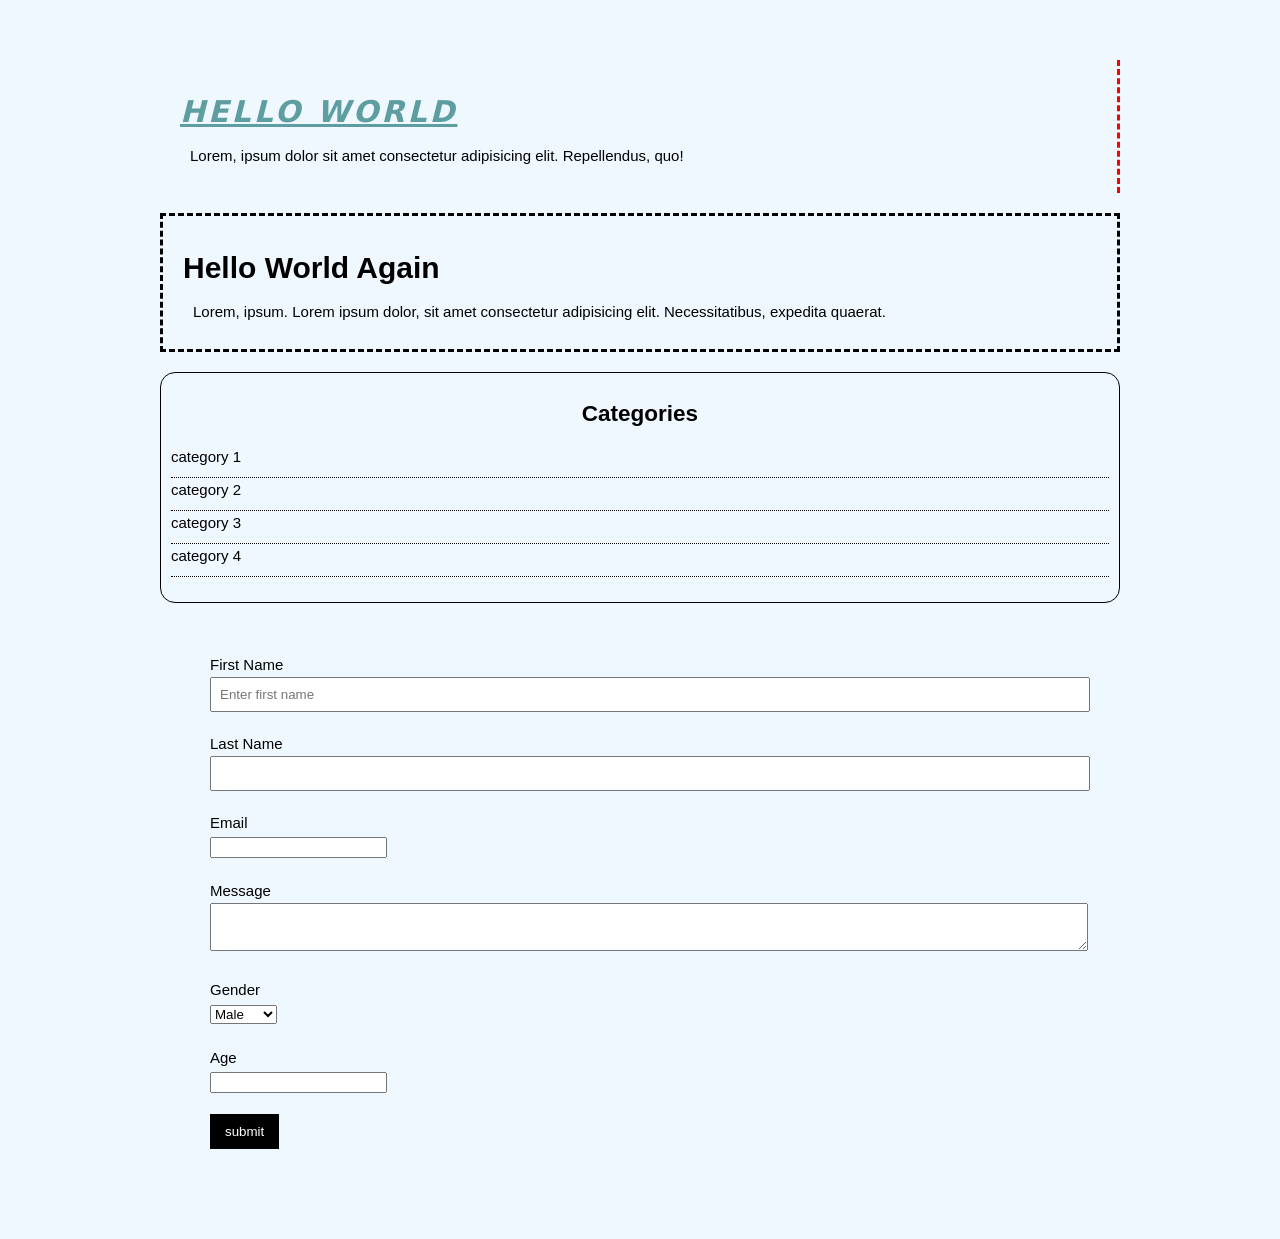
==== index.html @ 0de99517 "updated" ====
<!DOCTYPE html>
<html>
    <head>
        <title> Tutorial on CSS </title>
    </head>
    <body>
        <div class="container">
            <div class="box-1">
                <h1> Hello World </h1>
                <!-- external CSS link-->
                <link rel="stylesheet" type="text/css" href="style.css">
                <p>
                    Lorem, ipsum dolor sit amet consectetur adipisicing elit. Repellendus, quo!
                </p>
            </div>
            <div class="box-2">
                <h1> Hello World Again </h1>
                <!-- external CSS link-->
                <link rel="stylesheet" type="text/css" href="style.css">
                <p>
                    Lorem, ipsum. Lorem ipsum dolor, sit amet consectetur adipisicing elit. Necessitatibus, expedita quaerat.
                </p>
            </div>
            <div class="categories">
                <h2> Categories </h2>
                <ul>
                    <li> <a href="html semantics.html"> category 1 </a> </li>
                    <li> <a href="html semantics.html"> category 2 </a></li>
                    <li> <a href="html semantics.html"> category 3 </a></li>
                    <li> <a href="html semantics.html"> category 4 </a></li>
                </ul>
            </div>
            <form action="process.js" method="POST" class="my-form">
                <!-- use div to block the element in a division -->
                <!-- add placeholders to explain the input -->
                <div class="form-group">
                    <label> First Name </label>
                <input type="text" name="firstName" placeholder="Enter first name">
                </div>
                <div class="form-group">
                    <label> Last Name </label>
                <input type="text" name="lastName">
                </div>
                <!-- use type="email" when we're dealing with an email address -->
                <div class="form-group">
                    <label> Email </label>
                <input type="email" name="lastName">
                </div>
                <div class="form-group">
                    <label> Message </label>
                    <textarea name="message"> </textarea>
                </div>
                <div class="form-group">
                    <label> Gender </label>
                    <select name="gender"> 
                        <option value="male"> Male </option>
                        <option value="female"> Female </option>
                        <option value="other"> Other </option>
                    </select>
                </div>
                <div class="form-group">
                    <label> Age </label>
                    <input type="number" name="age">
                </div>
                <input type="submit" name="submit" value="submit" class="button">
            </form>
            
        </div>
        
    </body>
</html>
---- style.css ----
/*
*{
    to reset, useful for debugging to check for initial spacing
    margin: 0px;
    padding: 0px;
}
*/

body{
    color: aliceblue;
    background-color: aliceblue;
    font-family: Arial, Helvetica, sans-serif;
    font-size: 15px;
    font-weight: normal;

    line-height: 1.6em;
    margin: 20px;
    padding: 20px;
}

.container{
    /* set width to a percentage to make it responsive */
    width: 80%;
    margin: auto;
    color: black;
}

a{
    text-decoration: none;
    color: black;
}

a:hover{
    color: red;
}

a:active{
    color: green;
}

.button{
    text-align: center;
    background-color: black;
    color: white;
    border-width: 10px;
    padding: 10px 15px;
    border: none;
}

.box-1{
    color: black;
    border-right: red solid;
    border-right-width: 3px;
    border-right-style: dashed;
    padding: 20px;
    margin: 20px 0px;
}

/* only affects the main header in box-1 class */
.box-1 h1{
    color: cadetblue;
    font-family:system-ui, -apple-system, BlinkMacSystemFont, 'Segoe UI', Roboto, Oxygen, Ubuntu, Cantarell, 'Open Sans', 'Helvetica Neue', sans-serif;
    font-weight: 800;
    font-style: italic;
    text-decoration: underline;
    text-transform: uppercase;
    letter-spacing: 0.1em;
}

.box-2{
    color: black;
    border: 3px;
    border-style: dashed;
    padding: 20px;
    margin: 20px 0px;
}

p{
    margin-top: 5px;
    margin-bottom: 5px;
    margin-left: 10px;
    margin-right: 10px;
    /* or u can do margin: top right bottom left */
    margin: 5px, 10px, 5px, 10px
    /* when top = bottom, right = left */
}

.categories{
    border: 1px solid;
    padding: 10px;
    border-radius: 15px;
}

.categories h2{
    text-align: center;
}

.categories ul{
    padding: 0;
    /* can remove the points by replacing it with none */
    list-style: none;
}

.categories li{
    /* additionaly, u can replace list points with images */
    padding-bottom: 8px;
    border-bottom: dotted 1px;
    /*
    list-style-image: url("something.png");
    */
}

.my-form .form-group{
    padding-bottom: 20px;
}

.my-form{
    padding: 50px;
}

.my-form label{
    /* separate lines for labels and input */
    display: block;
}

/* we do [type="text"] to exclude the button since it is not a text */
.my-form input[type="text"], .my-form textarea{
    padding: 8px;
    width: 100%;
}
---- style.css ----
/*
*{
    to reset, useful for debugging to check for initial spacing
    margin: 0px;
    padding: 0px;
}
*/

body{
    color: aliceblue;
    background-color: aliceblue;
    font-family: Arial, Helvetica, sans-serif;
    font-size: 15px;
    font-weight: normal;

    line-height: 1.6em;
    margin: 20px;
    padding: 20px;
}

.container{
    /* set width to a percentage to make it responsive */
    width: 80%;
    margin: auto;
    color: black;
}

a{
    text-decoration: none;
    color: black;
}

a:hover{
    color: red;
}

a:active{
    color: green;
}

.button{
    text-align: center;
    background-color: black;
    color: white;
    border-width: 10px;
    padding: 10px 15px;
    border: none;
}

.box-1{
    color: black;
    border-right: red solid;
    border-right-width: 3px;
    border-right-style: dashed;
    padding: 20px;
    margin: 20px 0px;
}

/* only affects the main header in box-1 class */
.box-1 h1{
    color: cadetblue;
    font-family:system-ui, -apple-system, BlinkMacSystemFont, 'Segoe UI', Roboto, Oxygen, Ubuntu, Cantarell, 'Open Sans', 'Helvetica Neue', sans-serif;
    font-weight: 800;
    font-style: italic;
    text-decoration: underline;
    text-transform: uppercase;
    letter-spacing: 0.1em;
}

.box-2{
    color: black;
    border: 3px;
    border-style: dashed;
    padding: 20px;
    margin: 20px 0px;
}

p{
    margin-top: 5px;
    margin-bottom: 5px;
    margin-left: 10px;
    margin-right: 10px;
    /* or u can do margin: top right bottom left */
    margin: 5px, 10px, 5px, 10px
    /* when top = bottom, right = left */
}

.categories{
    border: 1px solid;
    padding: 10px;
    border-radius: 15px;
}

.categories h2{
    text-align: center;
}

.categories ul{
    padding: 0;
    /* can remove the points by replacing it with none */
    list-style: none;
}

.categories li{
    /* additionaly, u can replace list points with images */
    padding-bottom: 8px;
    border-bottom: dotted 1px;
    /*
    list-style-image: url("something.png");
    */
}

.my-form .form-group{
    padding-bottom: 20px;
}

.my-form{
    padding: 50px;
}

.my-form label{
    /* separate lines for labels and input */
    display: block;
}

/* we do [type="text"] to exclude the button since it is not a text */
.my-form input[type="text"], .my-form textarea{
    padding: 8px;
    width: 100%;
}
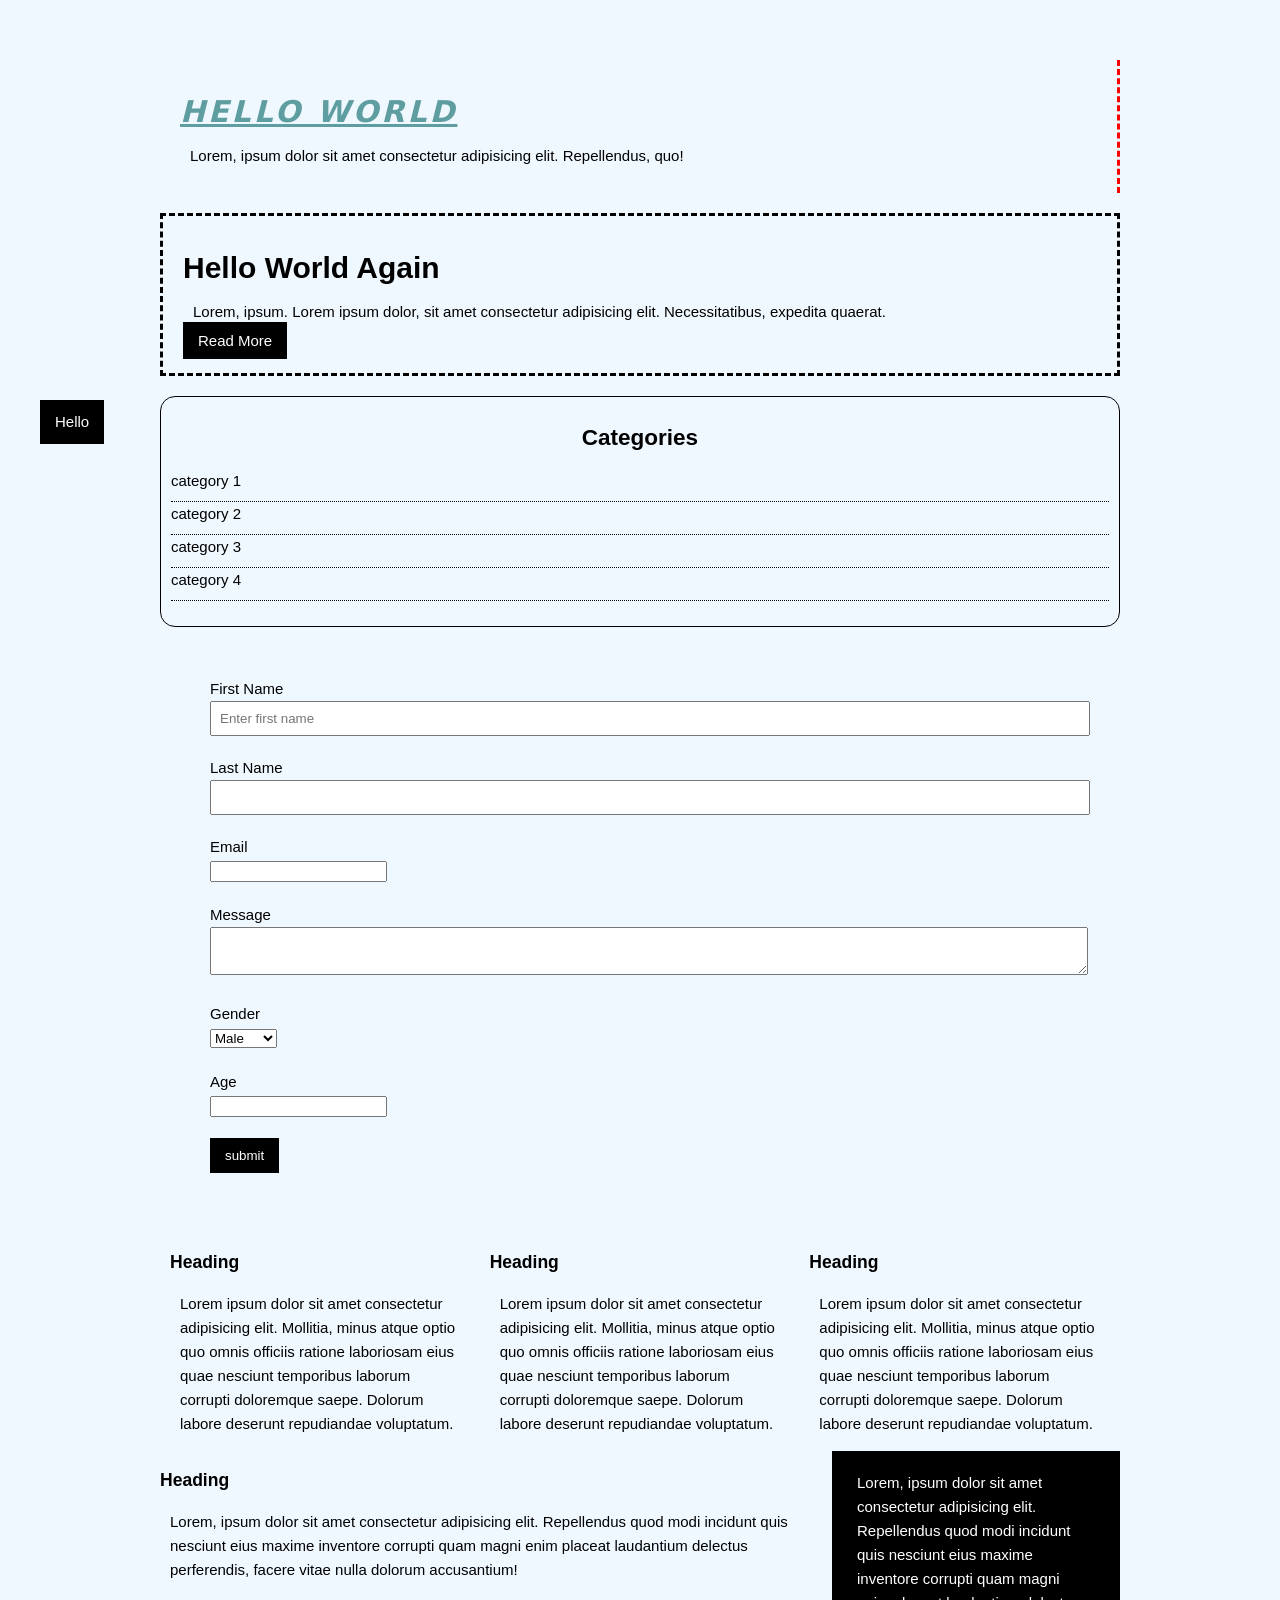
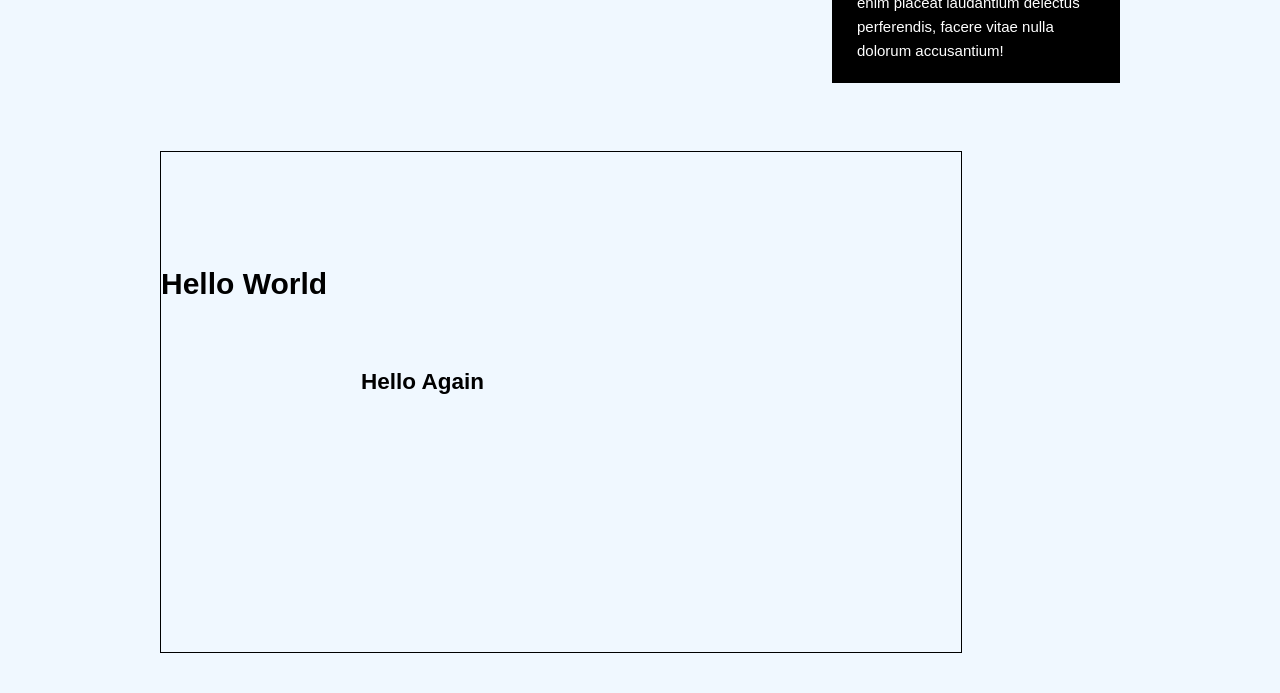
==== commit 81c9bb00: "updated" ====
--- a/index.html
+++ b/index.html
@@ -20,6 +20,7 @@
                 <p>
                     Lorem, ipsum. Lorem ipsum dolor, sit amet consectetur adipisicing elit. Necessitatibus, expedita quaerat.
                 </p>
+                <a class="button" href="html semantics.html"> Read More </a>
             </div>
             <div class="categories">
                 <h2> Categories </h2>
@@ -64,8 +65,41 @@
                 </div>
                 <input type="submit" name="submit" value="submit" class="button">
             </form>
-            
+            <div class="block">
+                <h3> Heading </h3>
+                <p> Lorem ipsum dolor sit amet consectetur adipisicing elit. Mollitia, minus atque optio quo omnis officiis ratione laboriosam eius quae nesciunt temporibus laborum corrupti doloremque saepe. Dolorum labore deserunt repudiandae voluptatum.</p>
+            </div>
+
+            <div class="block">
+                <h3> Heading </h3>
+                <p> Lorem ipsum dolor sit amet consectetur adipisicing elit. Mollitia, minus atque optio quo omnis officiis ratione laboriosam eius quae nesciunt temporibus laborum corrupti doloremque saepe. Dolorum labore deserunt repudiandae voluptatum.</p>
+            </div>
+
+            <div class="block">
+                <h3> Heading </h3>
+                <p> Lorem ipsum dolor sit amet consectetur adipisicing elit. Mollitia, minus atque optio quo omnis officiis ratione laboriosam eius quae nesciunt temporibus laborum corrupti doloremque saepe. Dolorum labore deserunt repudiandae voluptatum.</p>
+            </div>
+
+            <div class="clr">
+                <div id="main-block">
+                    <h3> Heading </h3>
+                    <p> Lorem, ipsum dolor sit amet consectetur adipisicing elit. Repellendus quod modi incidunt quis nesciunt eius maxime inventore corrupti quam magni enim placeat laudantium delectus perferendis, facere vitae nulla dolorum accusantium!
+                    </p>
+                </div>
+                <div id="sidebar">
+                    <p> Lorem, ipsum dolor sit amet consectetur adipisicing elit. Repellendus quod modi incidunt quis nesciunt eius maxime inventore corrupti quam magni enim placeat laudantium delectus perferendis, facere vitae nulla dolorum accusantium!
+                    </p>
+                </div>
+            </div>
+    
+            <div class="clr">
+                <div class="p-box">
+                    <h1> Hello World </h1>
+                    <h2> Hello Again </h2>
+                </div>
+            </div>
         </div>
-        
+        <!-- new -->
+        <a class="fix-me button"href="something"> Hello </a>
     </body>
 </html>
--- a/style.css
+++ b/style.css
@@ -6,8 +6,14 @@
 }
 */
 
+.clr{
+    /* clear floats, necessary when we have applied floats and we wanna reset them on the next div */
+    clear: both;
+
+}
+
 body{
-    color: aliceblue;
+    color: black;
     background-color: aliceblue;
     font-family: Arial, Helvetica, sans-serif;
     font-size: 15px;
@@ -45,6 +51,10 @@
     border-width: 10px;
     padding: 10px 15px;
     border: none;
+}
+
+.button:hover{
+    color:aqua;
 }
 
 .box-1{
@@ -129,3 +139,53 @@
     width: 100%;
 }
 
+/* horizontal blocks */
+.block{
+    float: left;
+    width: 33.3%;
+    border: 1px;
+    padding: 10px;
+    /* takes in padding and border and applies into width */
+    box-sizing: border-box;
+}
+
+#main-block{
+    float: left;
+    width: 70%;
+}
+
+#sidebar{
+    float: right;
+    width: 30%;
+    background-color: black;
+    color: white;
+    padding: 15px;
+    box-sizing: border-box;
+}
+
+.p-box{
+    width: 800px;
+    height: 500px;
+    border: 1px solid black;
+    margin-top: 300px;
+    /* we put this so that all absolute positioning can be positioned relative to p-box, it's a bit counter-intuitive */
+    position: relative;
+}
+
+.p-box h1{
+    /* since it's absolute, it's position counts from the top of the html document, but since we set p-box as reference, the absolute is positioned 100px from the top of p-box */
+    position: absolute;
+    top: 100px;
+}
+
+.p-box h2{
+    position: absolute;
+    top: 200px;
+    left: 200px;
+}
+
+.fix-me{
+    /* see how we scroll down the page and the button doesn't move, it's position is fixed no matter how we navigate through the website */
+    position: fixed;
+    top: 400px;
+}
--- a/style.css
+++ b/style.css
@@ -6,8 +6,14 @@
 }
 */
 
+.clr{
+    /* clear floats, necessary when we have applied floats and we wanna reset them on the next div */
+    clear: both;
+
+}
+
 body{
-    color: aliceblue;
+    color: black;
     background-color: aliceblue;
     font-family: Arial, Helvetica, sans-serif;
     font-size: 15px;
@@ -45,6 +51,10 @@
     border-width: 10px;
     padding: 10px 15px;
     border: none;
+}
+
+.button:hover{
+    color:aqua;
 }
 
 .box-1{
@@ -129,3 +139,53 @@
     width: 100%;
 }
 
+/* horizontal blocks */
+.block{
+    float: left;
+    width: 33.3%;
+    border: 1px;
+    padding: 10px;
+    /* takes in padding and border and applies into width */
+    box-sizing: border-box;
+}
+
+#main-block{
+    float: left;
+    width: 70%;
+}
+
+#sidebar{
+    float: right;
+    width: 30%;
+    background-color: black;
+    color: white;
+    padding: 15px;
+    box-sizing: border-box;
+}
+
+.p-box{
+    width: 800px;
+    height: 500px;
+    border: 1px solid black;
+    margin-top: 300px;
+    /* we put this so that all absolute positioning can be positioned relative to p-box, it's a bit counter-intuitive */
+    position: relative;
+}
+
+.p-box h1{
+    /* since it's absolute, it's position counts from the top of the html document, but since we set p-box as reference, the absolute is positioned 100px from the top of p-box */
+    position: absolute;
+    top: 100px;
+}
+
+.p-box h2{
+    position: absolute;
+    top: 200px;
+    left: 200px;
+}
+
+.fix-me{
+    /* see how we scroll down the page and the button doesn't move, it's position is fixed no matter how we navigate through the website */
+    position: fixed;
+    top: 400px;
+}
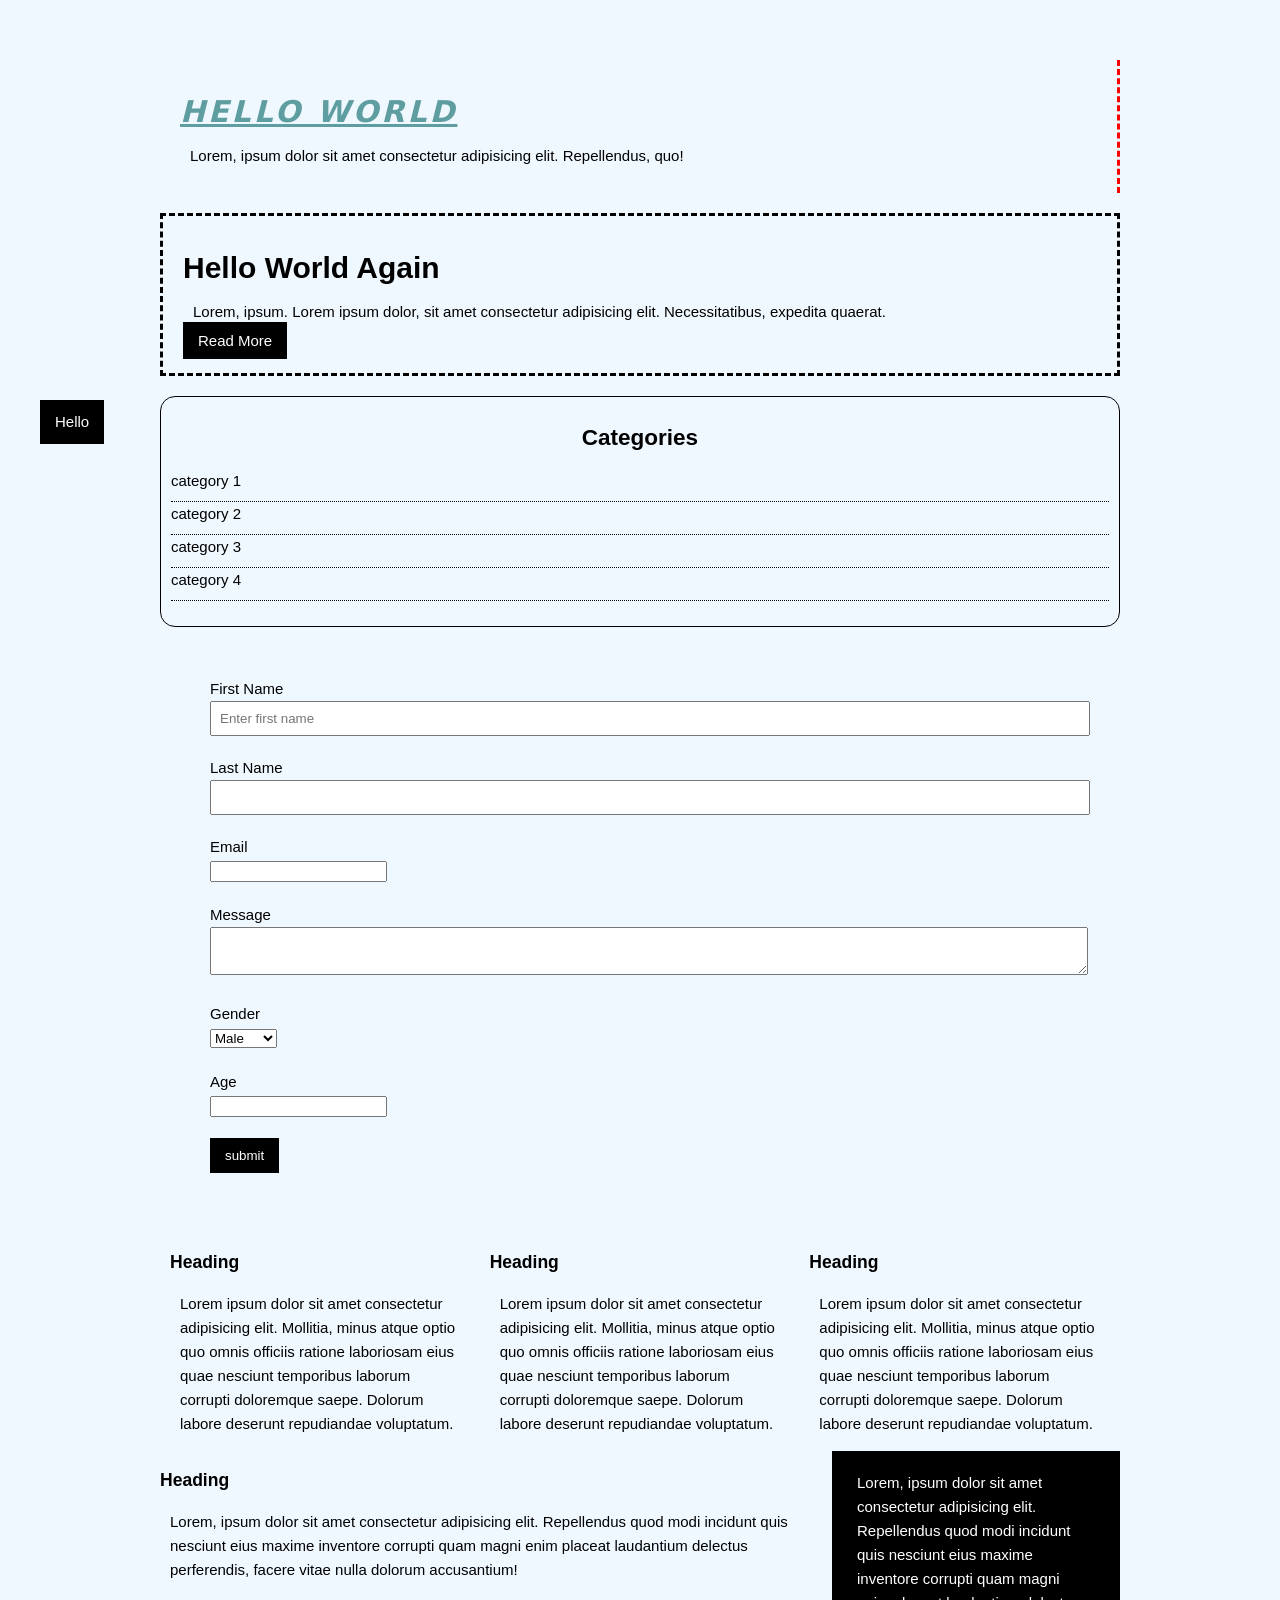
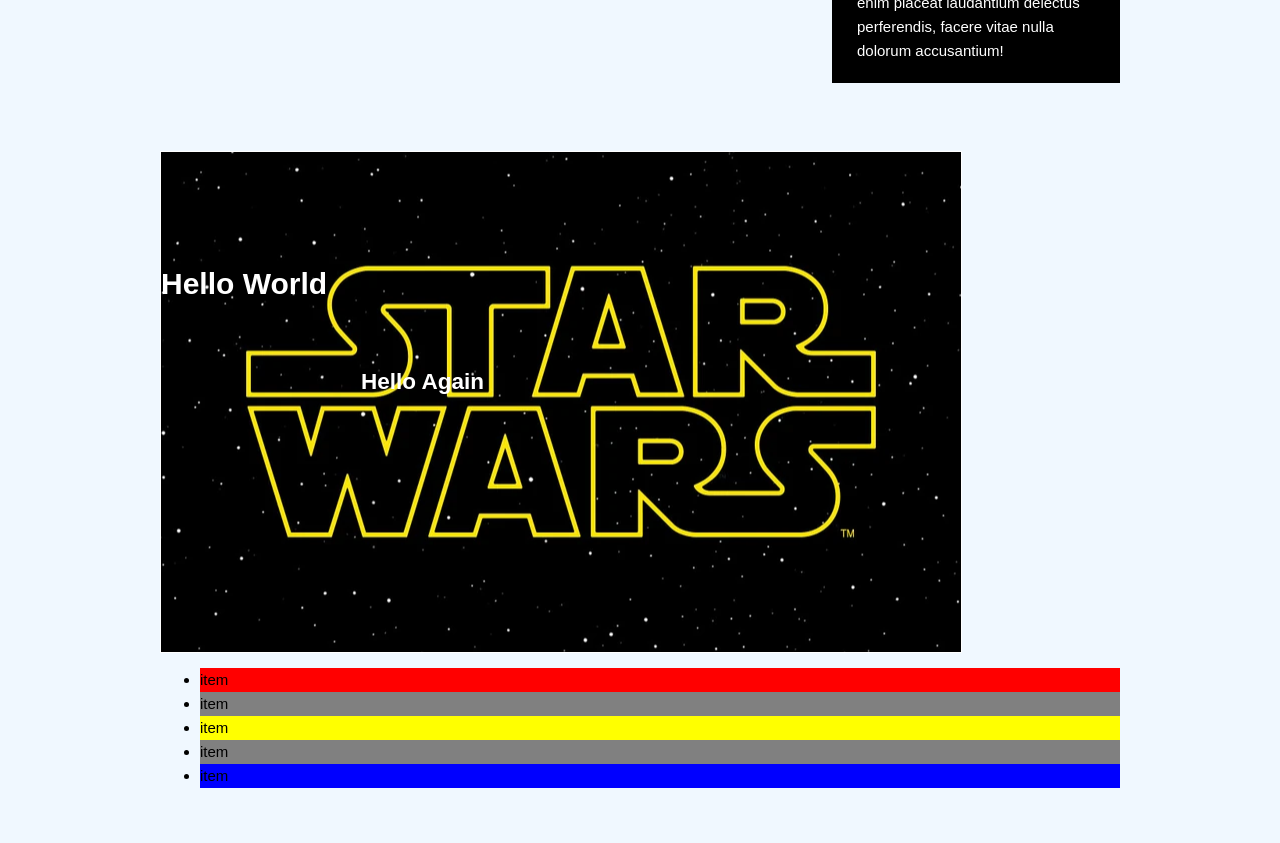
==== commit 716e55f9: "updated" ====
--- a/index.html
+++ b/index.html
@@ -98,6 +98,14 @@
                     <h2> Hello Again </h2>
                 </div>
             </div>
+
+            <ul class="mylist">
+                <li> item </li>
+                <li> item </li>
+                <li> item </li>
+                <li> item </li>
+                <li> item </li>
+            </ul>
         </div>
         <!-- new -->
         <a class="fix-me button"href="something"> Hello </a>
--- a/style.css
+++ b/style.css
@@ -164,12 +164,18 @@
 }
 
 .p-box{
+    color: white;
     width: 800px;
     height: 500px;
-    border: 1px solid black;
+    border: 1px solid white;
     margin-top: 300px;
     /* we put this so that all absolute positioning can be positioned relative to p-box, it's a bit counter-intuitive */
     position: relative;
+    background-image: url("star\ wars.png");
+    background-position: 200px;
+    background-repeat: no-repeat;
+    /* center horizontally and vertically */
+    background-position: center center;
 }
 
 .p-box h1{
@@ -188,4 +194,22 @@
     /* see how we scroll down the page and the button doesn't move, it's position is fixed no matter how we navigate through the website */
     position: fixed;
     top: 400px;
+}
+
+/* pseudo-elements */
+/* can specifiy first item or last item in the list through childs */
+.mylist li:first-child{
+    background: red;
+}
+
+.mylist li:last-child{
+    background: blue;
+}
+
+.mylist li:nth-child(3){
+    background: yellow;
+}
+
+.mylist li:nth-child(even){
+    background: gray;
 }
--- a/style.css
+++ b/style.css
@@ -164,12 +164,18 @@
 }
 
 .p-box{
+    color: white;
     width: 800px;
     height: 500px;
-    border: 1px solid black;
+    border: 1px solid white;
     margin-top: 300px;
     /* we put this so that all absolute positioning can be positioned relative to p-box, it's a bit counter-intuitive */
     position: relative;
+    background-image: url("star\ wars.png");
+    background-position: 200px;
+    background-repeat: no-repeat;
+    /* center horizontally and vertically */
+    background-position: center center;
 }
 
 .p-box h1{
@@ -188,4 +194,22 @@
     /* see how we scroll down the page and the button doesn't move, it's position is fixed no matter how we navigate through the website */
     position: fixed;
     top: 400px;
+}
+
+/* pseudo-elements */
+/* can specifiy first item or last item in the list through childs */
+.mylist li:first-child{
+    background: red;
+}
+
+.mylist li:last-child{
+    background: blue;
+}
+
+.mylist li:nth-child(3){
+    background: yellow;
+}
+
+.mylist li:nth-child(even){
+    background: gray;
 }
